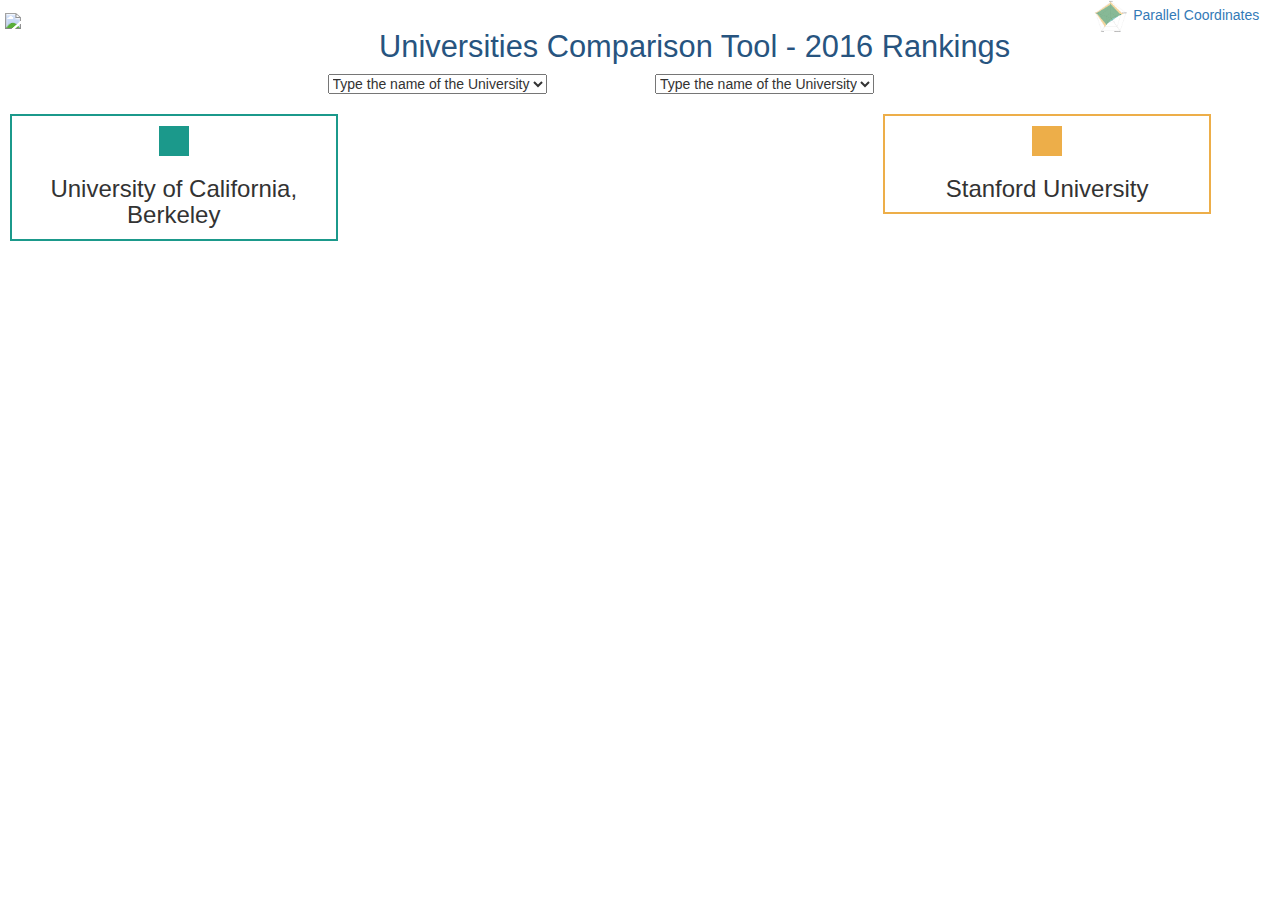
==== radar.html @ d77917d3 "Uploading assignment" ====
<!DOCTYPE html>
  
  <meta charset="utf-8">
  <head>

    <title>Compare - Word University Rankings</title>
    
    <!-- Bootstrap - Latest compiled and minified CSS -->
    <link rel="stylesheet" href="https://maxcdn.bootstrapcdn.com/bootstrap/3.3.7/css/bootstrap.min.css" integrity="sha384-BVYiiSIFeK1dGmJRAkycuHAHRg32OmUcww7on3RYdg4Va+PmSTsz/K68vbdEjh4u" crossorigin="anonymous">
    <!-- Bootstrap - Optional theme -->
    <link rel="stylesheet" href="https://maxcdn.bootstrapcdn.com/bootstrap/3.3.7/css/bootstrap-theme.min.css" integrity="sha384-rHyoN1iRsVXV4nD0JutlnGaslCJuC7uwjduW9SVrLvRYooPp2bWYgmgJQIXwl/Sp" crossorigin="anonymous">
    <!-- selectize - for the dropdowns -->
    <link rel="stylesheet" href="https://cdnjs.cloudflare.com/ajax/libs/selectize.js/0.12.4/css/selectize.default.css">
    <!-- css for radar chart -->
    <link rel="stylesheet" href="http://yui.yahooapis.com/pure/0.5.0/pure-min.css">
    <link rel="stylesheet" href="https://rawgit.com/tpreusse/radar-chart-d3/master/src/radar-chart.css">
    <!-- custom css -->
    <link rel="stylesheet" href="css/style.css">

  </head>

  <body>
    <div class="row">
      <div class="col-md-3" id="logo-container">
        <a href="https://www.timeshighereducation.com/"><img id="logo" src="/data/logo.png"></a>
      </div>
      <div class="col-md-7" id="intro-text">
        <h1> Universities Comparison Tool - 2016 Rankings</h1>
      </div>
      <div class="col-md-2" id="nav-div">
        <img id="imgLogo" src="image/Radar.png" style="max-width: 20%">
        <a href="index.html">Parallel Coordinates</a>
      </div>
    </div>
    
    <div class="row" id="dropdown-div">
      <div class="col-md-3 col-md-offset-3">
        <select id="dropdown-1" placeholder="Type the name of the University" onchange="getSelectedUniv(this, '#univ-1')">
            <option value="">Type the name of the University</option>
        </select>
      </div>
      <div class="col-md-3">
        <select id="dropdown-2" placeholder="Type the name of the University" onchange="getSelectedUniv(this, '#univ-2')">
          <option value="">Type the name of the University</option>
        </select>
      </div>
    </div>
    <div class="row" id="main-div">
      <div class="col-md-3 univ-div" id="univ1-div">
        <svg width="30" height="30" class="color-div">
          <rect width="50" height="50" style="fill:#1B998B"></rect>
        </svg>
        <h3 id="univ-1">University of California, Berkeley</h3>
        <table>
          <tbody id="tbody1"></tbody>
        </table>
      </div>
      <div class="col-md-3" id="chart-container">
      </div>
      <div class="univ-div col-md-3 col-md-offset-2" id="univ2-div">
        <svg width="30" height="30" class="color-div">
          <rect width="50" height="50" style="fill:#EDAE49"></rect>
        </svg>
        <h3 id="univ-2">Stanford University</h3>
        <table>
          <tbody id="tbody2"></tbody>
        </table>

      </div>
    </div>
    </body>



    <!-- jQuery -->
    <script type="text/javascript" src="http://ajax.googleapis.com/ajax/libs/jquery/1.10.1/jquery.min.js"></script>
    <!-- d3 -->
    <script src="http://d3js.org/d3.v3.min.js"></script>
    <!-- Bootstrap - Latest compiled and minified JavaScript -->
    <script src="https://maxcdn.bootstrapcdn.com/bootstrap/3.3.7/js/bootstrap.min.js" integrity="sha384-Tc5IQib027qvyjSMfHjOMaLkfuWVxZxUPnCJA7l2mCWNIpG9mGCD8wGNIcPD7Txa" crossorigin="anonymous"></script>
    <!-- selectize - for the dropdowns -->
    <script src="https://cdnjs.cloudflare.com/ajax/libs/selectize.js/0.12.4/js/standalone/selectize.min.js"></script>
    <!-- radar chart library -->
    <!-- <script src="https://rawgit.com/alangrafu/radar-chart-d3/master/src/radar-chart.min.js"></script> -->
    <script type="text/javascript" src="js/radar-chart.js"> </script>
    <!-- custom js -->
    <script type="text/javascript" src="js/main.js"> </script>

  </body>

</html>
---- css/style.css ----
#logo-container {
	padding: 10px;
	padding-left: 20px;
}
#logo {
	max-width: 100%;
	max-height: 100%;
}
#intro-text {
	padding-top: 10px;
    vertical-align: middle;
}

#main-div {
	padding-top: 20px;
	vertical-align: middle;
}
#univ-1, #univ-2 {
	text-align: center;	
}
.univ-div {
	border-style: solid;
	border-width: 2px;
}
#univ1-div {
	margin-left: 25px;
	border-color: #1B998B;
}
#univ2-div {
	border-color: #EDAE49;
}
.color-div {
	display: block;
	margin: auto;
	margin-top: 10px;
}
#chart-container {
	padding-top: 20px;
}

.radar-chart .area {
  fill-opacity: 0.5;
}
.radar-chart. .area {
  fill-opacity: 0.3;
}
.radar-chart.focus .area.focused {
  fill-opacity: 0.9;
}

.area.univ1, .univ1 .circle {
  fill: #1B998B;
  stroke: none;
}

.area.univ2, .univ2 .circle {
  fill: #EDAE49;
  stroke: none;
}
h4 {
	text-align: center;
}
h1 {
	text-align: center;
	font-size: 220%;
	color: #27547F;
}
h5 {
	text-align: center;
	vertical-align: middle;
}
td {
	text-align: right;
	padding: 3px;
}
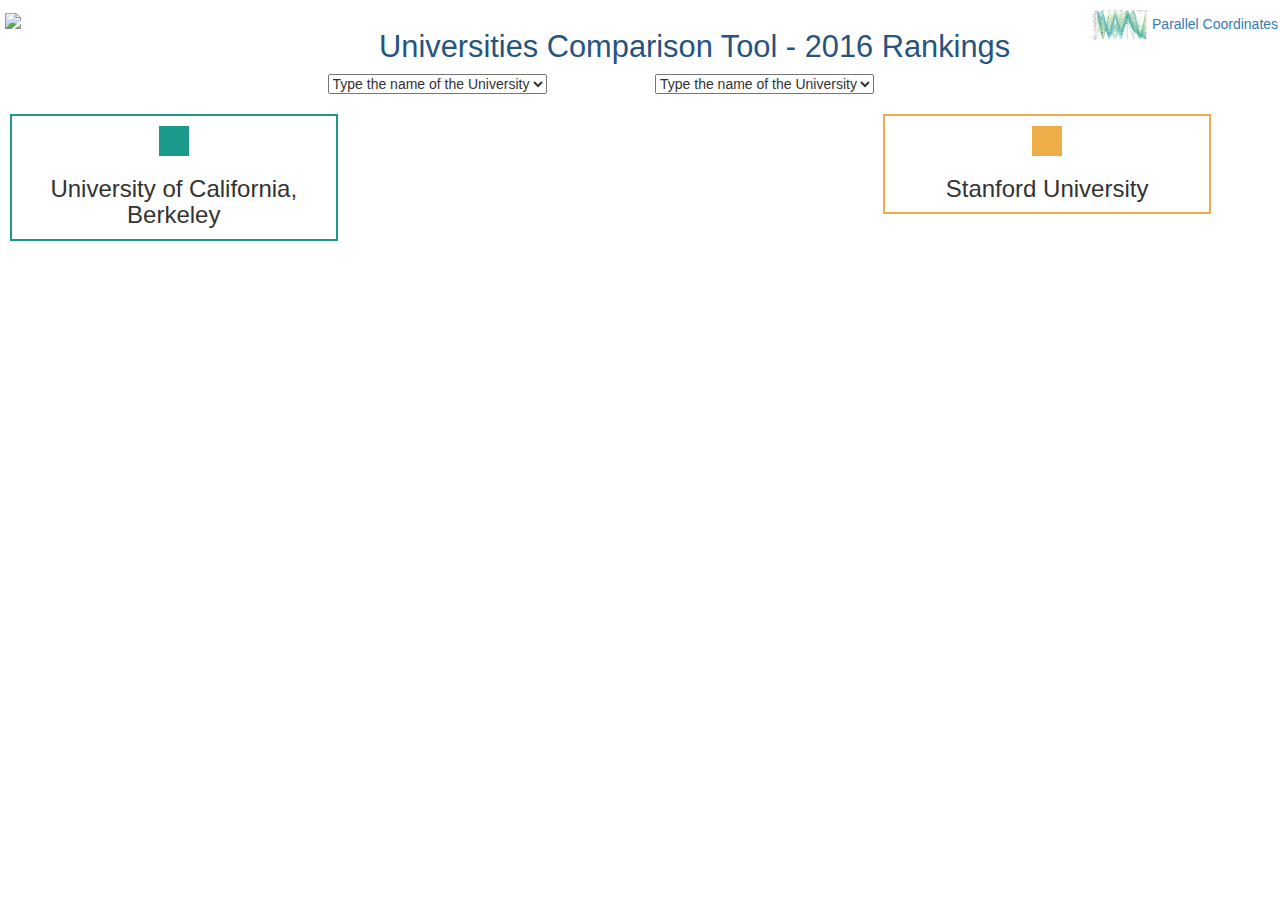
==== commit 47803ce8: "Minor adjustments" ====
--- a/radar.html
+++ b/radar.html
@@ -12,7 +12,7 @@
     <!-- selectize - for the dropdowns -->
     <link rel="stylesheet" href="https://cdnjs.cloudflare.com/ajax/libs/selectize.js/0.12.4/css/selectize.default.css">
     <!-- css for radar chart -->
-    <link rel="stylesheet" href="http://yui.yahooapis.com/pure/0.5.0/pure-min.css">
+    <link rel="stylesheet" href="https://yui.yahooapis.com/pure/0.5.0/pure-min.css">
     <link rel="stylesheet" href="https://rawgit.com/tpreusse/radar-chart-d3/master/src/radar-chart.css">
     <!-- custom css -->
     <link rel="stylesheet" href="css/style.css">
@@ -22,13 +22,13 @@
   <body>
     <div class="row">
       <div class="col-md-3" id="logo-container">
-        <a href="https://www.timeshighereducation.com/"><img id="logo" src="/data/logo.png"></a>
+        <a href="https://www.timeshighereducation.com/"><img id="logo" src="data/logo.png"></a>
       </div>
       <div class="col-md-7" id="intro-text">
         <h1> Universities Comparison Tool - 2016 Rankings</h1>
       </div>
       <div class="col-md-2" id="nav-div">
-        <img id="imgLogo" src="image/Radar.png" style="max-width: 20%">
+        <img id="imgLogo" src="image/parcoords.png" style="max-width: 30%">
         <a href="index.html">Parallel Coordinates</a>
       </div>
     </div>
@@ -73,9 +73,9 @@
 
 
     <!-- jQuery -->
-    <script type="text/javascript" src="http://ajax.googleapis.com/ajax/libs/jquery/1.10.1/jquery.min.js"></script>
+    <script type="text/javascript" src="https://ajax.googleapis.com/ajax/libs/jquery/1.10.1/jquery.min.js"></script>
     <!-- d3 -->
-    <script src="http://d3js.org/d3.v3.min.js"></script>
+    <script src="https://d3js.org/d3.v3.min.js"></script>
     <!-- Bootstrap - Latest compiled and minified JavaScript -->
     <script src="https://maxcdn.bootstrapcdn.com/bootstrap/3.3.7/js/bootstrap.min.js" integrity="sha384-Tc5IQib027qvyjSMfHjOMaLkfuWVxZxUPnCJA7l2mCWNIpG9mGCD8wGNIcPD7Txa" crossorigin="anonymous"></script>
     <!-- selectize - for the dropdowns -->
--- a/css/style.css
+++ b/css/style.css
@@ -72,4 +72,8 @@
 td {
 	text-align: right;
 	padding: 3px;
+}
+#nav-div
+{
+	margin-top: 10px;
 }